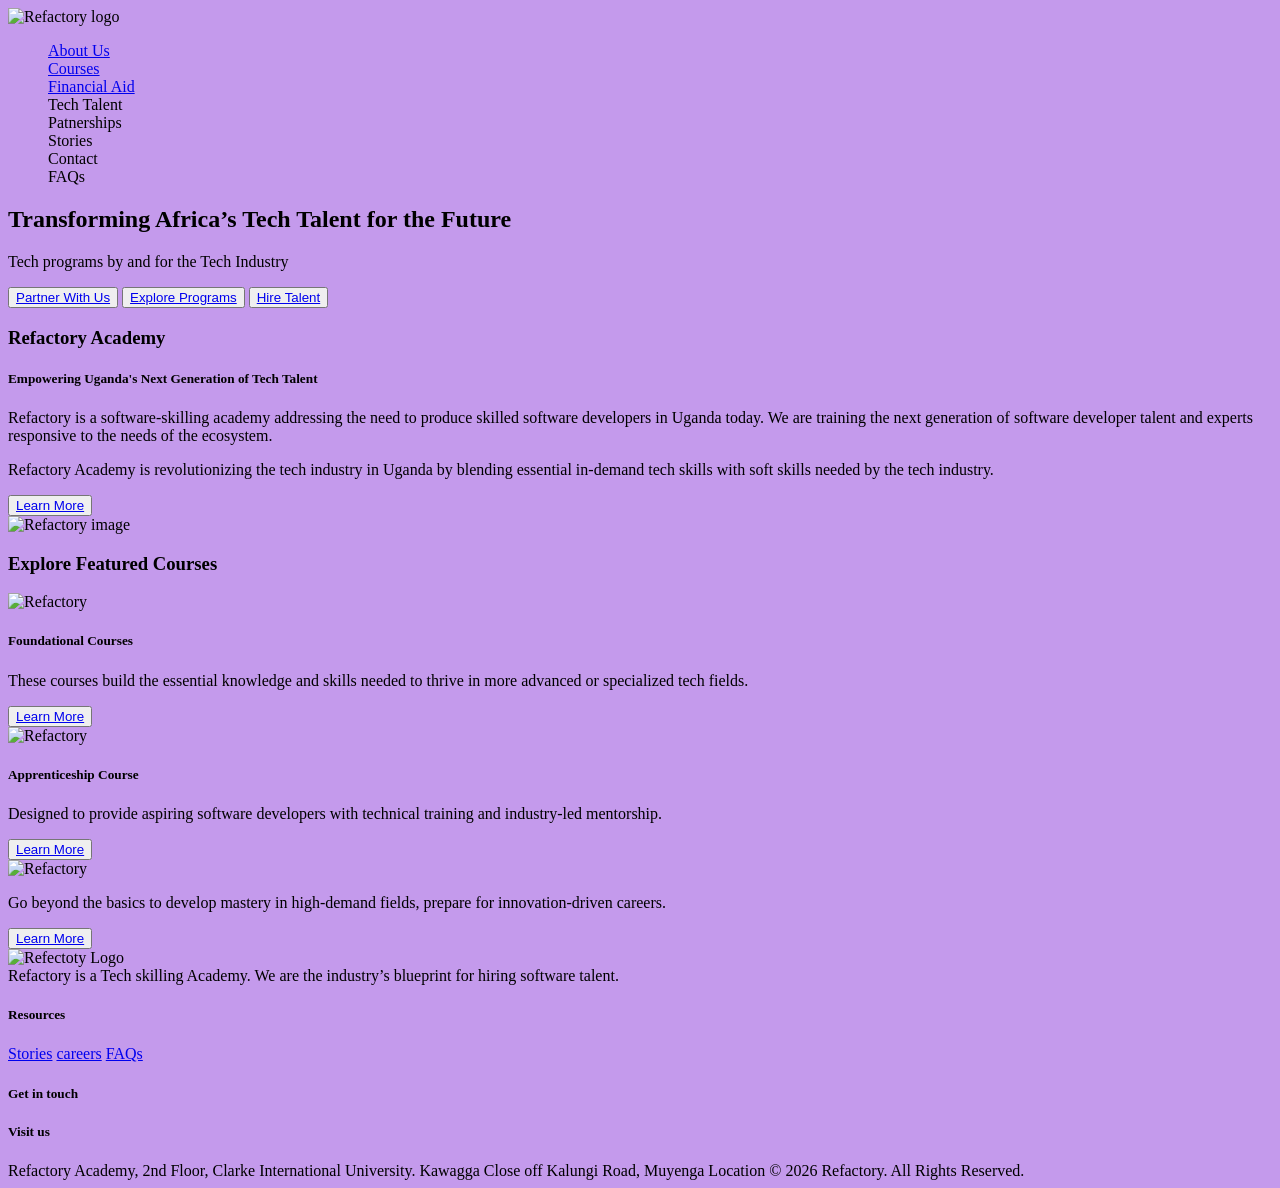
==== index.html @ 651b9c10 "initial commit: Refactory clone project" ====
<!DOCTYPE html>
<html lang="en">
<head>
    <meta charset="UTF-8">
    <meta name="viewport" content="width=device-width, initial-scale=1.0">
    <title>Refactory Academy</title>

    <link rel="stylesheet" href="style.css">

   </head>
<body>
    
</body>
</html>
  <body style="background-color: rgb(196, 154, 236)">

    <!-- Header Section -->
    <header>
      <!-- Refactory Logo -->
      <img
        src="https://refactory.academy/wp-content/uploads/2025/07/Refactory-Logo-White.png"
        alt="Refactory logo"
        width="100px"
      />

      <!-- nav -->

      <nav class="navbar">
        <ul style="list-style-type: none;">
          <li><a href="about-ushtml" class="nav-links">About Us</a></li>
          <li><a href="courses.html">Courses</a></li>
          <li><a href="finance-aid.html">Financial Aid</a></li>
          <li>Tech Talent</li>
          <li>Patnerships</li>
          <li>Stories</li>
          <li>Contact</li>
          <li>FAQs</li>
        </ul>
      </nav>
    </header>
    <!-- Hero Section to updated with bacground img-->
    <section class="hero-section">
      <div>
        <h1>Transforming Africa’s Tech Talent for the Future</h1>
        <p>Tech programs by and for the Tech Industry</p>
        <button class="button-link btn-patner"><a href="partnerships.html" class="button-link">Partner With Us</a></button>
        <button class="button-link btn-progm"><a href="courses.html" class="button-link">Explore Programs</a></button>
        <button class="button-link btn-talent"><a href="tech-talent.html">Hire Talent</a></button>
      </div>
    </section>
    <!-- Content section -->
    <div>
      <h3>Refactory Academy</h3>
      <h5>Empowering Uganda's Next Generation of Tech Talent</h5>
      <p>
        Refactory is a software-skilling academy addressing the need to produce
        skilled software developers in Uganda today. We are training the next
        generation of software developer talent and experts responsive to the
        needs of the ecosystem.
      </p>
      <p>
        Refactory Academy is revolutionizing the tech industry in Uganda by
        blending essential in-demand tech skills with soft skills needed by the
        tech industry.
      </p>
      <button><a href="about-us.html" target="_blank">Learn More</a></button>
    </div>
    <!-- Content img -->

    <img
      src="https://refactory.academy/wp-content/uploads/2025/08/0G2A8223-1536x1024.jpg"
      width="300px"
      alt="Refactory image"
    />
    <div></div>
    <section>
      <!-- Section 2 -->
      <div>
        <title>Start your dream career!</title>
        <h3>Explore Featured Courses</h3>
      </div>
    </section>
    <section>
      <div>
        <!-- Section 3 -->
        <!-- img1 -->
        <img
          src="https://refactory.academy/wp-content/uploads/2025/08/MAL_6149-768x512.jpg"
          alt="Refactory"
          width="200px"
        />
        <h5>Foundational Courses</h5>
        <p>
          These courses build the essential knowledge and skills needed to
          thrive in more advanced or specialized tech fields.
        </p>
        <button><a href="about-us.html">Learn More</a></button>
      </div>
    </section>
    <section>
      <div>
        <!-- im2 -->
        <img
          src="https://refactory.academy/wp-content/uploads/2025/09/MAL_6245-768x512.jpg"
          alt="Refactory"
          width="200px"
        />
        <h5>Apprenticeship Course</h5>
        <p>
          Designed to provide aspiring software developers with technical
          training and industry-led mentorship.
        </p>
       <button><a href="about-us.html">Learn More</a></button>
      </div>
    </section>

    <section>
      <!-- Section 4 img -->
      <div>
        <img
          src="https://refactory.academy/wp-content/uploads/2025/07/MAL_6484-768x512.jpeg"
          alt="Refactory"
          width="200px"
        />
        <p>
          Go beyond the basics to develop mastery in high-demand fields, prepare
          for innovation-driven careers.
        </p>
        <button><a href="programs.html">Learn More</a>
      </div>
    </section>
    <!-- Footer Section -->
    <section>
      <div>
     <img src="https://refactory.academy/wp-content/uploads/2025/07/Refactory-Logo-White.png" width="100px" alt="Refectoty Logo">
     <div>Refactory is a Tech skilling Academy. We are the industry’s blueprint for hiring software talent.</div>
      </div>
      <div>
        <h5>Resources</h5>
        <a href="stories.html">Stories</a>
        <a href="courses.html">careers</a>
        <a href="faqs.html">FAQs</a>
      </div>
      <div>
        <h5>Get in touch</h5>
      </div>
      <div>
        <h5>Visit us</h5>        
      </div>
      <div>Refactory Academy, 2nd Floor, Clarke International University. Kawagga Close off Kalungi Road, Muyenga

Location
© 2026 Refactory. All Rights Reserved.

</div>
    </section>
  </body>
</html>
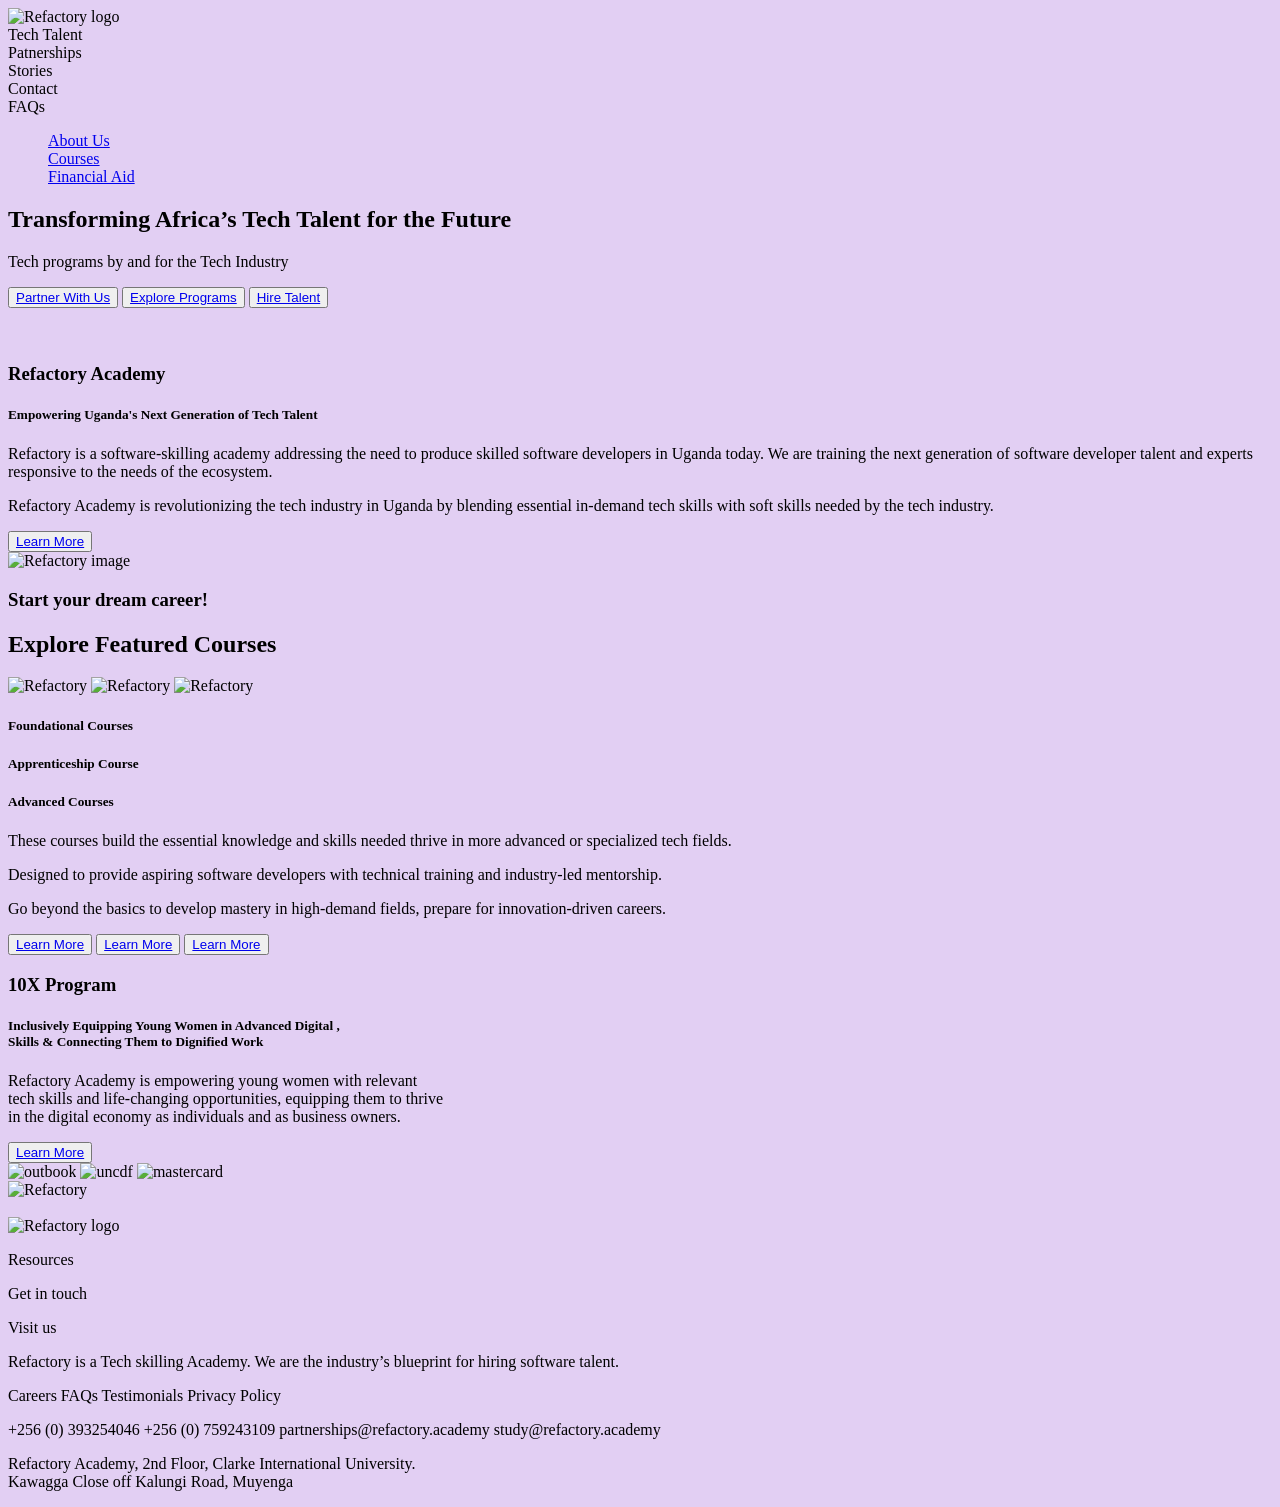
==== commit ea6486b7: "initial commit" ====
--- a/index.html
+++ b/index.html
@@ -1,158 +1,214 @@
-<!DOCTYPE html>
+<!doctype html>
 <html lang="en">
-<head>
-    <meta charset="UTF-8">
-    <meta name="viewport" content="width=device-width, initial-scale=1.0">
-    <title>Refactory Academy</title>
-
-    <link rel="stylesheet" href="style.css">
-
-   </head>
-<body>
-    
-</body>
-</html>
-  <body style="background-color: rgb(196, 154, 236)">
-
+  <head>
+    <link rel="stylesheet" href="style3.css" />
+    <meta charset="UTF-8" />
+    <meta name="viewport" content="width=device-width, initial-scale=1.0" />
+    <title>Refactory Academy Clone</title>
+    <!-- Making use of Internal Style rather: we create call a tag 'Style' -->
+    <style>
+      /* since we are making use of External Style, we have transferted all the our Internal Style. Simply because the Internal Style, always overwrithe the External one*/
+    </style>
+  </head>
+
+  <body style="background-color: rgb(226, 207, 243)">
     <!-- Header Section -->
+
     <header>
       <!-- Refactory Logo -->
       <img
         src="https://refactory.academy/wp-content/uploads/2025/07/Refactory-Logo-White.png"
         alt="Refactory logo"
-        width="100px"
+        width="100px,"
       />
 
-      <!-- nav -->
-
-      <nav class="navbar">
-        <ul style="list-style-type: none;">
-          <li><a href="about-ushtml" class="nav-links">About Us</a></li>
-          <li><a href="courses.html">Courses</a></li>
-          <li><a href="finance-aid.html">Financial Aid</a></li>
+            <!-- Normal Menu -->
+       <div class="menu" style="list-style-type: none">
           <li>Tech Talent</li>
           <li>Patnerships</li>
           <li>Stories</li>
           <li>Contact</li>
           <li>FAQs</li>
-        </ul>
-      </nav>
+       </div>    
+
+      <!--nav  -->
+     <nav>
+      <div class="nav_btn">
+        <ul style="list-style-type: none">
+          <li>
+            <a href="about-us3.html" class="nav_links">About Us</a>
+          </li>
+          <li><a href="courses.html" class="nav_links">Courses</a></li>
+          <li><a href="finance-aid.html" class="nav_links" >Financial Aid</a></li>
+     </div>
+      </nav>     
+    
+        
+      
     </header>
+
     <!-- Hero Section to updated with bacground img-->
-    <section class="hero-section">
+
+    <section class="hero_section">
       <div>
-        <h1>Transforming Africa’s Tech Talent for the Future</h1>
-        <p>Tech programs by and for the Tech Industry</p>
-        <button class="button-link btn-patner"><a href="partnerships.html" class="button-link">Partner With Us</a></button>
-        <button class="button-link btn-progm"><a href="courses.html" class="button-link">Explore Programs</a></button>
-        <button class="button-link btn-talent"><a href="tech-talent.html">Hire Talent</a></button>
-      </div>
+        <h1 class="hero_heading">
+          Transforming Africa’s Tech Talent for the Future
+        </h1>
+        <p class="hero_para">Tech programs by and for the Tech Industry</p>
+        <button class="patner_btn">
+          <a href="partnerships.html" class="btn_links">Partner With Us</a>
+        </button>
+        <button class="pgm_btn">
+          <a href="programs.html" class="btn_links">Explore Programs</a>
+        </button>
+        <button class="talent_btn">
+          <a href="tech-talent.html" class="btn_links">Hire Talent</a>
+        </button>
+      </div><br><br>
     </section>
     <!-- Content section -->
-    <div>
-      <h3>Refactory Academy</h3>
-      <h5>Empowering Uganda's Next Generation of Tech Talent</h5>
-      <p>
+    <div class="cont1_section">
+      <h3 class="h3_section1">Refactory Academy</h3>
+      <h5 class="h5_section1">
+        Empowering Uganda's Next Generation of Tech Talent
+      </h5>
+      <p class="para_section1">
         Refactory is a software-skilling academy addressing the need to produce
         skilled software developers in Uganda today. We are training the next
         generation of software developer talent and experts responsive to the
         needs of the ecosystem.
       </p>
-      <p>
+      <p class="para2_section1">
         Refactory Academy is revolutionizing the tech industry in Uganda by
         blending essential in-demand tech skills with soft skills needed by the
         tech industry.
       </p>
-      <button><a href="about-us.html" target="_blank">Learn More</a></button>
+      <button class="LearnMore_btn">
+        <a href="about-us3.html" target="_blank" class="btn_links"
+          >Learn More</a
+        >
+      </button>
     </div>
-    <!-- Content img -->
-
+    
     <img
       src="https://refactory.academy/wp-content/uploads/2025/08/0G2A8223-1536x1024.jpg"
-      width="300px"
+      width="500px"
       alt="Refactory image"
     />
-    <div></div>
-    <section>
-      <!-- Section 2 -->
-      <div>
-        <title>Start your dream career!</title>
-        <h3>Explore Featured Courses</h3>
-      </div>
-    </section>
-    <section>
-      <div>
-        <!-- Section 3 -->
-        <!-- img1 -->
-        <img
+
+    <!-- Content section 3 -->
+
+      <section>
+      
+          <div class="cont1_section2">
+              <h3 class="h3_section2">Start your dream career!</h3>
+              <h2 class="h2_section2">Explore Featured Courses</h2>
+          </div>
+      </section>
+
+      <section>
+      
+        <div class="cont2_section">
+
+<!-- img2  section 3-->
+ <div class="container_imgs">
+<img
           src="https://refactory.academy/wp-content/uploads/2025/08/MAL_6149-768x512.jpg"
           alt="Refactory"
-          width="200px"
-        />
-        <h5>Foundational Courses</h5>
-        <p>
-          These courses build the essential knowledge and skills needed to
-          thrive in more advanced or specialized tech fields.
-        </p>
-        <button><a href="about-us.html">Learn More</a></button>
-      </div>
-    </section>
-    <section>
-      <div>
-        <!-- im2 -->
+          width="350px"
+        >
+        <!-- img2 -->
         <img
           src="https://refactory.academy/wp-content/uploads/2025/09/MAL_6245-768x512.jpg"
           alt="Refactory"
-          width="200px"
+          width="350px"
         />
-        <h5>Apprenticeship Course</h5>
-        <p>
-          Designed to provide aspiring software developers with technical
-          training and industry-led mentorship.
-        </p>
-       <button><a href="about-us.html">Learn More</a></button>
-      </div>
-    </section>
-
-    <section>
-      <!-- Section 4 img -->
-      <div>
         <img
           src="https://refactory.academy/wp-content/uploads/2025/07/MAL_6484-768x512.jpeg"
           alt="Refactory"
-          width="200px"
+          width="350px"
         />
-        <p>
-          Go beyond the basics to develop mastery in high-demand fields, prepare
-          for innovation-driven careers.
-        </p>
-        <button><a href="programs.html">Learn More</a>
-      </div>
+ </div>
+              
+        <!-- Content Section 4 -->
+     <section>
+          
+      <div class="heading_section4">
+           <h5>Foundational Courses</h5>
+           <h5 class="hAp_section4">Apprenticeship Course</h5>
+           <h5 class="hAd_section4">Advanced Courses</h5>
+      </div>
+      <div class="para_section4">
+           <p>These courses build the essential knowledge and skills needed 
+              thrive in more advanced or specialized tech fields.
+           </p>
+           
+            <p>Designed to provide aspiring software developers with technical
+               training and industry-led mentorship.
+            </p>
+            <p>Go beyond the basics to develop mastery in high-demand fields, prepare
+               for innovation-driven careers.
+            </p>
+      </div>
+      <div class="action_btn">
+         <button  class="call_action"><a href="programs.html" class="btn_links">Learn More</a></button>
+         <button  class="call_action"><a href="programs.html" class="btn_links">Learn More</a></button>
+         <button  class="call_action"><a href="programs.html" class="btn_links">Learn More</a></button>   
+      </div>
+         
+         <!-- 10X Programs Section (5)-->
+      <section>
+        <div class="tenX_pgm">
+
+        <h3 class="h3_section5">10X Program</h3>
+          <h5 class="h5_section5">Inclusively Equipping Young Women in Advanced Digital ,<br>Skills & Connecting 
+            Them to Dignified Work</h5>
+          <p class="para_section5">Refactory Academy is empowering young women with relevant <br>tech skills and life-changing opportunities, equipping them to thrive<br> in the
+           digital economy as individuals and as business owners.</p>
+           
+           <button class="LearnMore_btn"><a href="about-us3.html" target="_blank" class="btn_links"
+          >Learn More</a>
+      </button><br>
+          <img src="https://refactory.academy/wp-content/uploads/2025/08/Outbox-1.png" class="images" alt="outbook" width="100px" >
+          <img src="https://refactory.academy/wp-content/uploads/2025/08/UNCDF.png" alt="uncdf" width="100px">
+          <img src="https://refactory.academy/wp-content/uploads/2025/08/Mastercard-Foundation.png" alt="mastercard" width="100px">
+           
+        </div>
+        <img src="https://refactory.academy/wp-content/uploads/2025/09/MAL_6260-1536x1024.jpg" alt="Refactory" width="500px"> 
+         <br><br>
     </section>
-    <!-- Footer Section -->
-    <section>
-      <div>
-     <img src="https://refactory.academy/wp-content/uploads/2025/07/Refactory-Logo-White.png" width="100px" alt="Refectoty Logo">
-     <div>Refactory is a Tech skilling Academy. We are the industry’s blueprint for hiring software talent.</div>
-      </div>
-      <div>
-        <h5>Resources</h5>
-        <a href="stories.html">Stories</a>
-        <a href="courses.html">careers</a>
-        <a href="faqs.html">FAQs</a>
-      </div>
-      <div>
-        <h5>Get in touch</h5>
-      </div>
-      <div>
-        <h5>Visit us</h5>        
-      </div>
-      <div>Refactory Academy, 2nd Floor, Clarke International University. Kawagga Close off Kalungi Road, Muyenga
-
-Location
-© 2026 Refactory. All Rights Reserved.
-
-</div>
-    </section>
+    <!-- Footer -->
+     <section  class="Footer">
+      <div class="footer_heading">
+            <img
+          src="https://refactory.academy/wp-content/uploads/2025/07/Refactory-Logo-White.png"
+          alt="Refactory logo"
+           width="150px,">
+         <p>Resources</p>
+         <p>Get in touch</p>
+         <p>Visit us</p>
+      </div>
+       <div class="Footer2">
+            <p>Refactory is a Tech skilling Academy. We are the industry’s blueprint for hiring software talent.</p>
+            <p>Careers
+            FAQs
+            Testimonials
+            Privacy Policy
+            </p>
+            <p>
+              +256 (0) 393254046
+              +256 (0) 759243109
+              partnerships@refactory.academy
+              study@refactory.academy
+            </p> 
+            <p>
+              Refactory Academy, 2nd Floor, Clarke International University. <br>Kawagga Close off Kalungi Road, Muyenga
+            </p>
+             
+       </div>  
+         
+     </section>
+     
+
   </body>
 </html>
